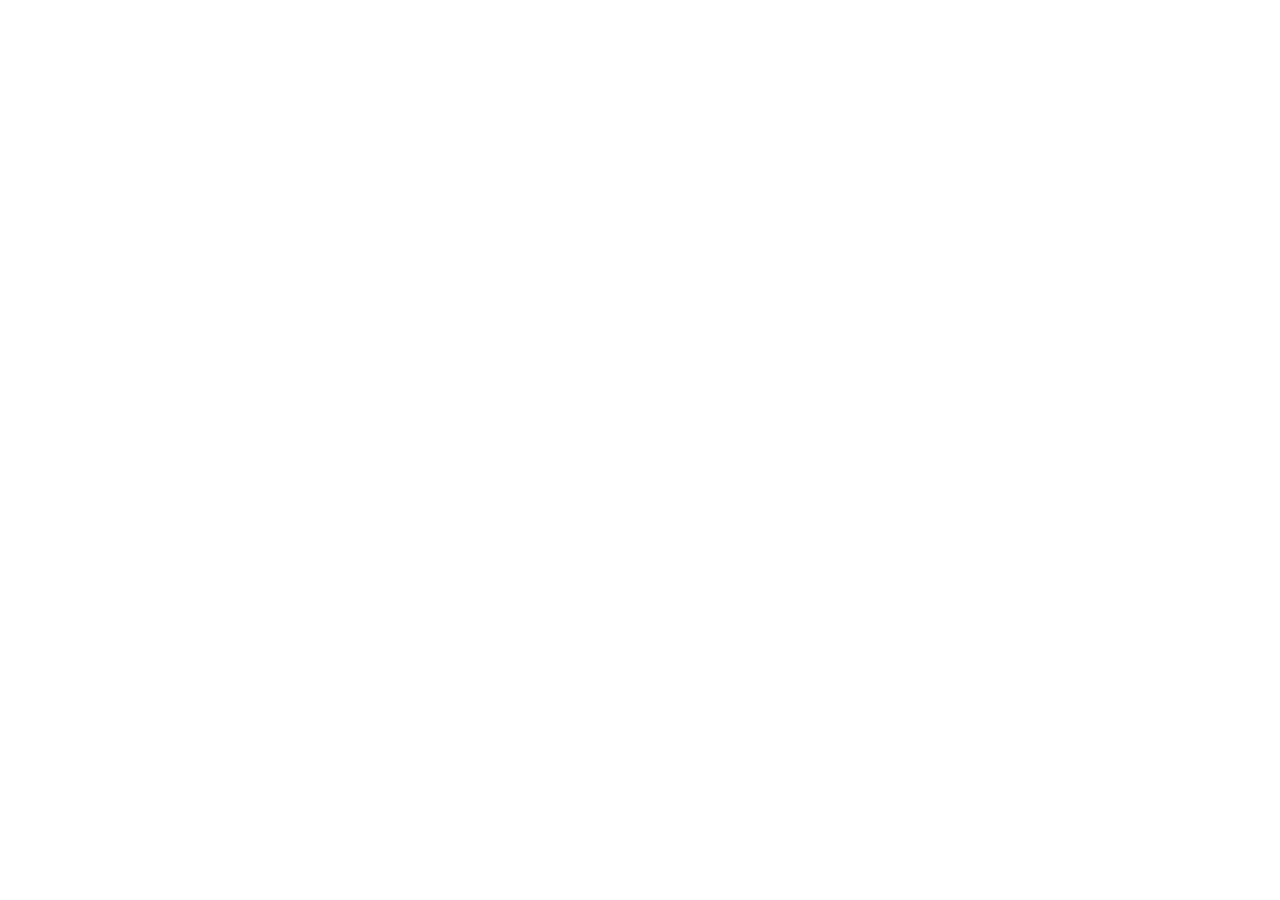
==== index.html @ fcb548ed "Initial Planetary Parfait website" ====
<!doctype html>
<html lang="en">
  <head>
    <meta charset="UTF-8" />
    <link rel="icon" href="/favicon.png" type="image/png" />
    <meta name="viewport" content="width=device-width, initial-scale=1.0" />
    <title>Planetary Parfait — Immersive Planetary Exploration</title>
    <meta name="description" content="Collaborative planetary exploration in augmented and virtual reality, powered by JMARS.">
    <link rel="preconnect" href="https://fonts.googleapis.com" />
    <link rel="preconnect" href="https://fonts.gstatic.com" crossorigin />
    <link href="https://fonts.googleapis.com/css2?family=JetBrains+Mono:wght@300;400;500&family=Space+Grotesk:wght@400;500;600;700&display=swap" rel="stylesheet" />
    <meta name="author" content="Lovable" />

    <!-- TODO: Update og:title to match your application name -->
    
    
    <meta property="og:type" content="website" />
    <meta property="og:image" content="https://pub-bb2e103a32db4e198524a2e9ed8f35b4.r2.dev/70daeda1-ee9a-4c89-9a66-c03219fea11a/id-preview-b83a4ca1--d1ca14be-2344-439c-9416-8351cf800b2e.lovable.app-1771610313364.png">

    <meta name="twitter:card" content="summary_large_image" />
    <meta name="twitter:site" content="@Lovable" />
    <meta name="twitter:image" content="https://pub-bb2e103a32db4e198524a2e9ed8f35b4.r2.dev/70daeda1-ee9a-4c89-9a66-c03219fea11a/id-preview-b83a4ca1--d1ca14be-2344-439c-9416-8351cf800b2e.lovable.app-1771610313364.png">
    <meta property="og:title" content="Planetary Parfait — Immersive Planetary Exploration">
  <meta name="twitter:title" content="Planetary Parfait — Immersive Planetary Exploration">
  <meta property="og:description" content="Collaborative planetary exploration in augmented and virtual reality, powered by JMARS.">
  <meta name="twitter:description" content="Collaborative planetary exploration in augmented and virtual reality, powered by JMARS.">
  <script type="module" crossorigin src="/assets/index-DYXHhjIz.js"></script>
  <link rel="stylesheet" crossorigin href="/assets/index-Dbg-GapP.css">
</head>

  <body>
    <div id="root"></div>
  </body>
</html>
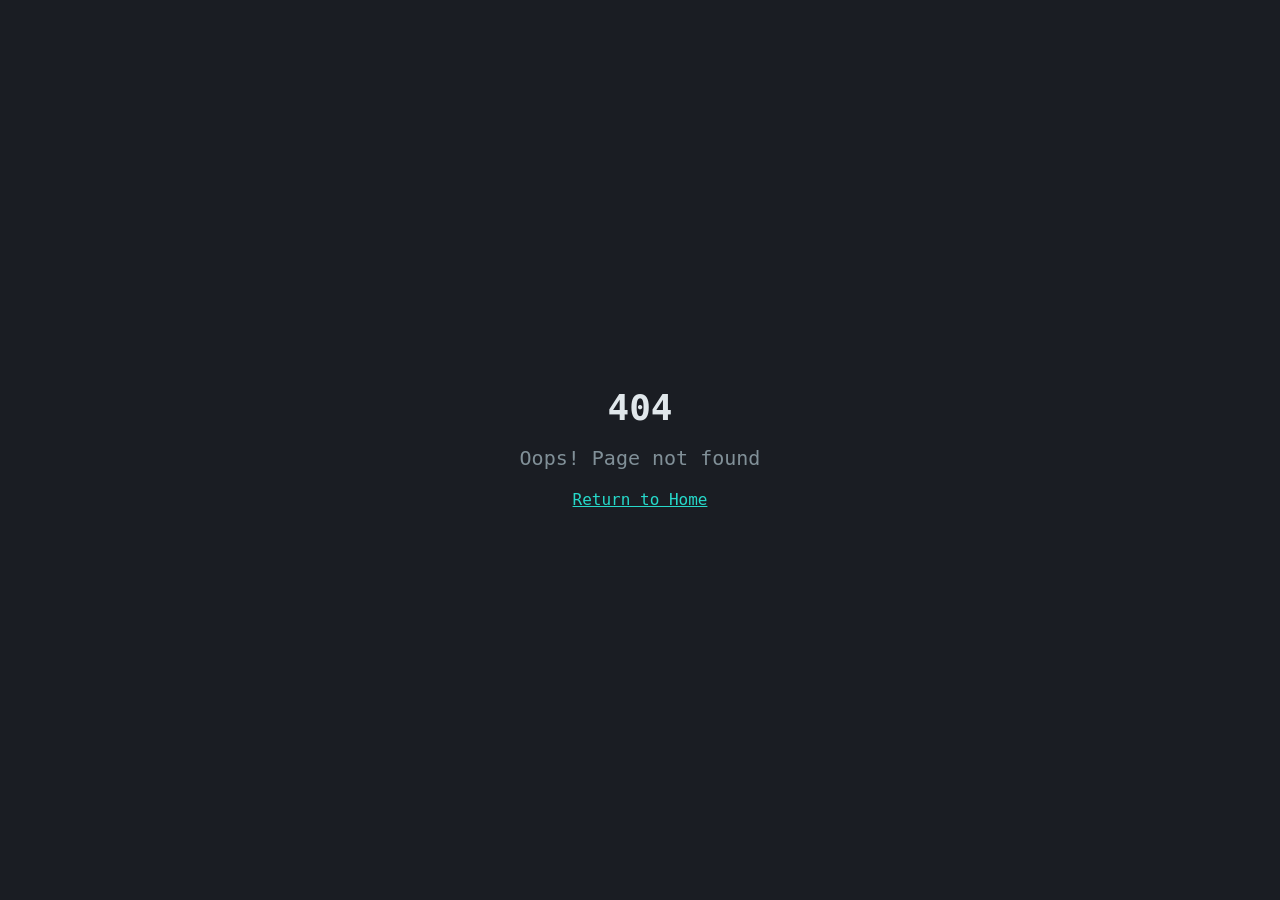
==== commit 97bd22d3: "Fix paths for GitHub Pages" ====
--- a/index.html
+++ b/index.html
@@ -2,7 +2,7 @@
 <html lang="en">
   <head>
     <meta charset="UTF-8" />
-    <link rel="icon" href="/favicon.png" type="image/png" />
+    <link rel="icon" href="./favicon.png" type="image/png" />
     <meta name="viewport" content="width=device-width, initial-scale=1.0" />
     <title>Planetary Parfait — Immersive Planetary Exploration</title>
     <meta name="description" content="Collaborative planetary exploration in augmented and virtual reality, powered by JMARS.">
@@ -24,8 +24,8 @@
   <meta name="twitter:title" content="Planetary Parfait — Immersive Planetary Exploration">
   <meta property="og:description" content="Collaborative planetary exploration in augmented and virtual reality, powered by JMARS.">
   <meta name="twitter:description" content="Collaborative planetary exploration in augmented and virtual reality, powered by JMARS.">
-  <script type="module" crossorigin src="/assets/index-DYXHhjIz.js"></script>
-  <link rel="stylesheet" crossorigin href="/assets/index-Dbg-GapP.css">
+  <script type="module" crossorigin src="./assets/index-DYXHhjIz.js"></script>
+  <link rel="stylesheet" crossorigin href="./assets/index-Dbg-GapP.css">
 </head>
 
   <body>
--- a/assets/index-Dbg-GapP.css
+++ b/assets/index-Dbg-GapP.css
@@ -0,0 +1 @@
+*,:before,:after{--tw-border-spacing-x: 0;--tw-border-spacing-y: 0;--tw-translate-x: 0;--tw-translate-y: 0;--tw-rotate: 0;--tw-skew-x: 0;--tw-skew-y: 0;--tw-scale-x: 1;--tw-scale-y: 1;--tw-pan-x: ;--tw-pan-y: ;--tw-pinch-zoom: ;--tw-scroll-snap-strictness: proximity;--tw-gradient-from-position: ;--tw-gradient-via-position: ;--tw-gradient-to-position: ;--tw-ordinal: ;--tw-slashed-zero: ;--tw-numeric-figure: ;--tw-numeric-spacing: ;--tw-numeric-fraction: ;--tw-ring-inset: ;--tw-ring-offset-width: 0px;--tw-ring-offset-color: #fff;--tw-ring-color: rgb(59 130 246 / .5);--tw-ring-offset-shadow: 0 0 #0000;--tw-ring-shadow: 0 0 #0000;--tw-shadow: 0 0 #0000;--tw-shadow-colored: 0 0 #0000;--tw-blur: ;--tw-brightness: ;--tw-contrast: ;--tw-grayscale: ;--tw-hue-rotate: ;--tw-invert: ;--tw-saturate: ;--tw-sepia: ;--tw-drop-shadow: ;--tw-backdrop-blur: ;--tw-backdrop-brightness: ;--tw-backdrop-contrast: ;--tw-backdrop-grayscale: ;--tw-backdrop-hue-rotate: ;--tw-backdrop-invert: ;--tw-backdrop-opacity: ;--tw-backdrop-saturate: ;--tw-backdrop-sepia: ;--tw-contain-size: ;--tw-contain-layout: ;--tw-contain-paint: ;--tw-contain-style: }::backdrop{--tw-border-spacing-x: 0;--tw-border-spacing-y: 0;--tw-translate-x: 0;--tw-translate-y: 0;--tw-rotate: 0;--tw-skew-x: 0;--tw-skew-y: 0;--tw-scale-x: 1;--tw-scale-y: 1;--tw-pan-x: ;--tw-pan-y: ;--tw-pinch-zoom: ;--tw-scroll-snap-strictness: proximity;--tw-gradient-from-position: ;--tw-gradient-via-position: ;--tw-gradient-to-position: ;--tw-ordinal: ;--tw-slashed-zero: ;--tw-numeric-figure: ;--tw-numeric-spacing: ;--tw-numeric-fraction: ;--tw-ring-inset: ;--tw-ring-offset-width: 0px;--tw-ring-offset-color: #fff;--tw-ring-color: rgb(59 130 246 / .5);--tw-ring-offset-shadow: 0 0 #0000;--tw-ring-shadow: 0 0 #0000;--tw-shadow: 0 0 #0000;--tw-shadow-colored: 0 0 #0000;--tw-blur: ;--tw-brightness: ;--tw-contrast: ;--tw-grayscale: ;--tw-hue-rotate: ;--tw-invert: ;--tw-saturate: ;--tw-sepia: ;--tw-drop-shadow: ;--tw-backdrop-blur: ;--tw-backdrop-brightness: ;--tw-backdrop-contrast: ;--tw-backdrop-grayscale: ;--tw-backdrop-hue-rotate: ;--tw-backdrop-invert: ;--tw-backdrop-opacity: ;--tw-backdrop-saturate: ;--tw-backdrop-sepia: ;--tw-contain-size: ;--tw-contain-layout: ;--tw-contain-paint: ;--tw-contain-style: }*,:before,:after{box-sizing:border-box;border-width:0;border-style:solid;border-color:#e5e7eb}:before,:after{--tw-content: ""}html,:host{line-height:1.5;-webkit-text-size-adjust:100%;-moz-tab-size:4;-o-tab-size:4;tab-size:4;font-family:ui-sans-serif,system-ui,sans-serif,"Apple Color Emoji","Segoe UI Emoji",Segoe UI Symbol,"Noto Color Emoji";font-feature-settings:normal;font-variation-settings:normal;-webkit-tap-highlight-color:transparent}body{margin:0;line-height:inherit}hr{height:0;color:inherit;border-top-width:1px}abbr:where([title]){-webkit-text-decoration:underline dotted;text-decoration:underline dotted}h1,h2,h3,h4,h5,h6{font-size:inherit;font-weight:inherit}a{color:inherit;text-decoration:inherit}b,strong{font-weight:bolder}code,kbd,samp,pre{font-family:JetBrains Mono,SF Mono,Fira Code,monospace;font-feature-settings:normal;font-variation-settings:normal;font-size:1em}small{font-size:80%}sub,sup{font-size:75%;line-height:0;position:relative;vertical-align:baseline}sub{bottom:-.25em}sup{top:-.5em}table{text-indent:0;border-color:inherit;border-collapse:collapse}button,input,optgroup,select,textarea{font-family:inherit;font-feature-settings:inherit;font-variation-settings:inherit;font-size:100%;font-weight:inherit;line-height:inherit;letter-spacing:inherit;color:inherit;margin:0;padding:0}button,select{text-transform:none}button,input:where([type=button]),input:where([type=reset]),input:where([type=submit]){-webkit-appearance:button;background-color:transparent;background-image:none}:-moz-focusring{outline:auto}:-moz-ui-invalid{box-shadow:none}progress{vertical-align:baseline}::-webkit-inner-spin-button,::-webkit-outer-spin-button{height:auto}[type=search]{-webkit-appearance:textfield;outline-offset:-2px}::-webkit-search-decoration{-webkit-appearance:none}::-webkit-file-upload-button{-webkit-appearance:button;font:inherit}summary{display:list-item}blockquote,dl,dd,h1,h2,h3,h4,h5,h6,hr,figure,p,pre{margin:0}fieldset{margin:0;padding:0}legend{padding:0}ol,ul,menu{list-style:none;margin:0;padding:0}dialog{padding:0}textarea{resize:vertical}input::-moz-placeholder,textarea::-moz-placeholder{opacity:1;color:#9ca3af}input::placeholder,textarea::placeholder{opacity:1;color:#9ca3af}button,[role=button]{cursor:pointer}:disabled{cursor:default}img,svg,video,canvas,audio,iframe,embed,object{display:block;vertical-align:middle}img,video{max-width:100%;height:auto}[hidden]:where(:not([hidden=until-found])){display:none}:root{--background: 220 20% 4%;--foreground: 200 20% 90%;--card: 220 18% 8%;--card-foreground: 200 20% 90%;--popover: 220 18% 8%;--popover-foreground: 200 20% 90%;--primary: 175 70% 50%;--primary-foreground: 220 20% 4%;--secondary: 220 18% 12%;--secondary-foreground: 200 20% 85%;--muted: 220 15% 12%;--muted-foreground: 200 10% 55%;--accent: 175 50% 20%;--accent-foreground: 175 70% 70%;--destructive: 0 84% 60%;--destructive-foreground: 0 0% 98%;--border: 200 15% 15%;--input: 200 15% 15%;--ring: 175 70% 50%;--glow-cyan: 175 70% 50%;--glow-cyan-dim: 175 40% 30%;--surface-elevated: 220 18% 10%;--grid-line: 200 20% 12%;--topo-line: 175 30% 18%;--radius: .25rem;--sidebar-background: 220 20% 4%;--sidebar-foreground: 200 20% 90%;--sidebar-primary: 175 70% 50%;--sidebar-primary-foreground: 220 20% 4%;--sidebar-accent: 220 18% 12%;--sidebar-accent-foreground: 200 20% 90%;--sidebar-border: 200 15% 15%;--sidebar-ring: 175 70% 50%}*{border-color:hsl(var(--border))}body{background-color:hsl(var(--background));color:hsl(var(--foreground));font-family:JetBrains Mono,SF Mono,Fira Code,monospace}::-webkit-scrollbar{width:4px}::-webkit-scrollbar-track{background:hsl(var(--background))}::-webkit-scrollbar-thumb{background:hsl(var(--glow-cyan-dim));border-radius:2px}.container{width:100%;margin-right:auto;margin-left:auto;padding-right:2rem;padding-left:2rem}@media (min-width: 1400px){.container{max-width:1400px}}.sr-only{position:absolute;width:1px;height:1px;padding:0;margin:-1px;overflow:hidden;clip:rect(0,0,0,0);white-space:nowrap;border-width:0}.pointer-events-none{pointer-events:none}.pointer-events-auto{pointer-events:auto}.visible{visibility:visible}.invisible{visibility:hidden}.fixed{position:fixed}.absolute{position:absolute}.relative{position:relative}.inset-0{top:0;right:0;bottom:0;left:0}.inset-x-0{left:0;right:0}.inset-y-0{top:0;bottom:0}.-bottom-12{bottom:-3rem}.-left-12{left:-3rem}.-right-12{right:-3rem}.-top-12{top:-3rem}.bottom-0{bottom:0}.left-0{left:0}.left-1{left:.25rem}.left-1\/2{left:50%}.left-2{left:.5rem}.left-\[50\%\]{left:50%}.right-0{right:0}.right-1{right:.25rem}.right-2{right:.5rem}.right-3{right:.75rem}.right-4{right:1rem}.top-0{top:0}.top-1\.5{top:.375rem}.top-1\/2{top:50%}.top-2{top:.5rem}.top-3\.5{top:.875rem}.top-4{top:1rem}.top-\[1px\]{top:1px}.top-\[50\%\]{top:50%}.top-\[60\%\]{top:60%}.top-full{top:100%}.z-0{z-index:0}.z-10{z-index:10}.z-20{z-index:20}.z-50{z-index:50}.z-\[100\]{z-index:100}.z-\[1\]{z-index:1}.-mx-1{margin-left:-.25rem;margin-right:-.25rem}.mx-2{margin-left:.5rem;margin-right:.5rem}.mx-3\.5{margin-left:.875rem;margin-right:.875rem}.mx-auto{margin-left:auto;margin-right:auto}.my-0\.5{margin-top:.125rem;margin-bottom:.125rem}.my-1{margin-top:.25rem;margin-bottom:.25rem}.-ml-4{margin-left:-1rem}.-mt-4{margin-top:-1rem}.mb-1{margin-bottom:.25rem}.mb-10{margin-bottom:2.5rem}.mb-2{margin-bottom:.5rem}.mb-3{margin-bottom:.75rem}.mb-4{margin-bottom:1rem}.mb-6{margin-bottom:1.5rem}.mb-8{margin-bottom:2rem}.ml-1{margin-left:.25rem}.ml-auto{margin-left:auto}.mr-2{margin-right:.5rem}.mt-1{margin-top:.25rem}.mt-1\.5{margin-top:.375rem}.mt-10{margin-top:2.5rem}.mt-2{margin-top:.5rem}.mt-24{margin-top:6rem}.mt-4{margin-top:1rem}.mt-8{margin-top:2rem}.mt-auto{margin-top:auto}.block{display:block}.flex{display:flex}.inline-flex{display:inline-flex}.table{display:table}.grid{display:grid}.hidden{display:none}.aspect-square{aspect-ratio:1 / 1}.aspect-video{aspect-ratio:16 / 9}.size-4{width:1rem;height:1rem}.h-1\.5{height:.375rem}.h-10{height:2.5rem}.h-11{height:2.75rem}.h-12{height:3rem}.h-14{height:3.5rem}.h-16{height:4rem}.h-2{height:.5rem}.h-2\.5{height:.625rem}.h-3{height:.75rem}.h-3\.5{height:.875rem}.h-4{height:1rem}.h-40{height:10rem}.h-5{height:1.25rem}.h-6{height:1.5rem}.h-7{height:1.75rem}.h-8{height:2rem}.h-9{height:2.25rem}.h-\[1px\]{height:1px}.h-\[var\(--radix-navigation-menu-viewport-height\)\]{height:var(--radix-navigation-menu-viewport-height)}.h-\[var\(--radix-select-trigger-height\)\]{height:var(--radix-select-trigger-height)}.h-auto{height:auto}.h-full{height:100%}.h-px{height:1px}.h-svh{height:100svh}.max-h-96{max-height:24rem}.max-h-\[300px\]{max-height:300px}.max-h-screen{max-height:100vh}.min-h-0{min-height:0px}.min-h-\[80px\]{min-height:80px}.min-h-screen{min-height:100vh}.min-h-svh{min-height:100svh}.w-0{width:0px}.w-1{width:.25rem}.w-10{width:2.5rem}.w-11{width:2.75rem}.w-2{width:.5rem}.w-2\.5{width:.625rem}.w-3{width:.75rem}.w-3\.5{width:.875rem}.w-3\/4{width:75%}.w-4{width:1rem}.w-5{width:1.25rem}.w-64{width:16rem}.w-7{width:1.75rem}.w-72{width:18rem}.w-8{width:2rem}.w-9{width:2.25rem}.w-\[--sidebar-width\]{width:var(--sidebar-width)}.w-\[100px\]{width:100px}.w-\[1px\]{width:1px}.w-auto{width:auto}.w-full{width:100%}.w-max{width:-moz-max-content;width:max-content}.w-px{width:1px}.min-w-0{min-width:0px}.min-w-5{min-width:1.25rem}.min-w-\[12rem\]{min-width:12rem}.min-w-\[8rem\]{min-width:8rem}.min-w-\[var\(--radix-select-trigger-width\)\]{min-width:var(--radix-select-trigger-width)}.max-w-2xl{max-width:42rem}.max-w-4xl{max-width:56rem}.max-w-5xl{max-width:64rem}.max-w-\[--skeleton-width\]{max-width:var(--skeleton-width)}.max-w-lg{max-width:32rem}.max-w-max{max-width:-moz-max-content;max-width:max-content}.flex-1{flex:1 1 0%}.shrink-0{flex-shrink:0}.grow{flex-grow:1}.grow-0{flex-grow:0}.basis-full{flex-basis:100%}.caption-bottom{caption-side:bottom}.border-collapse{border-collapse:collapse}.-translate-x-1\/2{--tw-translate-x: -50%;transform:translate(var(--tw-translate-x),var(--tw-translate-y)) rotate(var(--tw-rotate)) skew(var(--tw-skew-x)) skewY(var(--tw-skew-y)) scaleX(var(--tw-scale-x)) scaleY(var(--tw-scale-y))}.-translate-x-px{--tw-translate-x: -1px;transform:translate(var(--tw-translate-x),var(--tw-translate-y)) rotate(var(--tw-rotate)) skew(var(--tw-skew-x)) skewY(var(--tw-skew-y)) scaleX(var(--tw-scale-x)) scaleY(var(--tw-scale-y))}.-translate-y-1\/2{--tw-translate-y: -50%;transform:translate(var(--tw-translate-x),var(--tw-translate-y)) rotate(var(--tw-rotate)) skew(var(--tw-skew-x)) skewY(var(--tw-skew-y)) scaleX(var(--tw-scale-x)) scaleY(var(--tw-scale-y))}.translate-x-\[-50\%\]{--tw-translate-x: -50%;transform:translate(var(--tw-translate-x),var(--tw-translate-y)) rotate(var(--tw-rotate)) skew(var(--tw-skew-x)) skewY(var(--tw-skew-y)) scaleX(var(--tw-scale-x)) scaleY(var(--tw-scale-y))}.translate-x-px{--tw-translate-x: 1px;transform:translate(var(--tw-translate-x),var(--tw-translate-y)) rotate(var(--tw-rotate)) skew(var(--tw-skew-x)) skewY(var(--tw-skew-y)) scaleX(var(--tw-scale-x)) scaleY(var(--tw-scale-y))}.translate-y-\[-50\%\]{--tw-translate-y: -50%;transform:translate(var(--tw-translate-x),var(--tw-translate-y)) rotate(var(--tw-rotate)) skew(var(--tw-skew-x)) skewY(var(--tw-skew-y)) scaleX(var(--tw-scale-x)) scaleY(var(--tw-scale-y))}.rotate-45{--tw-rotate: 45deg;transform:translate(var(--tw-translate-x),var(--tw-translate-y)) rotate(var(--tw-rotate)) skew(var(--tw-skew-x)) skewY(var(--tw-skew-y)) scaleX(var(--tw-scale-x)) scaleY(var(--tw-scale-y))}.rotate-90{--tw-rotate: 90deg;transform:translate(var(--tw-translate-x),var(--tw-translate-y)) rotate(var(--tw-rotate)) skew(var(--tw-skew-x)) skewY(var(--tw-skew-y)) scaleX(var(--tw-scale-x)) scaleY(var(--tw-scale-y))}.transform{transform:translate(var(--tw-translate-x),var(--tw-translate-y)) rotate(var(--tw-rotate)) skew(var(--tw-skew-x)) skewY(var(--tw-skew-y)) scaleX(var(--tw-scale-x)) scaleY(var(--tw-scale-y))}@keyframes pulse{50%{opacity:.5}}.animate-pulse{animation:pulse 2s cubic-bezier(.4,0,.6,1) infinite}.cursor-default{cursor:default}.cursor-pointer{cursor:pointer}.touch-none{touch-action:none}.select-none{-webkit-user-select:none;-moz-user-select:none;user-select:none}.list-none{list-style-type:none}.grid-cols-1{grid-template-columns:repeat(1,minmax(0,1fr))}.flex-row{flex-direction:row}.flex-col{flex-direction:column}.flex-col-reverse{flex-direction:column-reverse}.flex-wrap{flex-wrap:wrap}.items-start{align-items:flex-start}.items-end{align-items:flex-end}.items-center{align-items:center}.items-stretch{align-items:stretch}.justify-center{justify-content:center}.justify-between{justify-content:space-between}.gap-1{gap:.25rem}.gap-1\.5{gap:.375rem}.gap-2{gap:.5rem}.gap-2\.5{gap:.625rem}.gap-3{gap:.75rem}.gap-4{gap:1rem}.gap-6{gap:1.5rem}.gap-8{gap:2rem}.space-x-1>:not([hidden])~:not([hidden]){--tw-space-x-reverse: 0;margin-right:calc(.25rem * var(--tw-space-x-reverse));margin-left:calc(.25rem * calc(1 - var(--tw-space-x-reverse)))}.space-x-4>:not([hidden])~:not([hidden]){--tw-space-x-reverse: 0;margin-right:calc(1rem * var(--tw-space-x-reverse));margin-left:calc(1rem * calc(1 - var(--tw-space-x-reverse)))}.space-y-1>:not([hidden])~:not([hidden]){--tw-space-y-reverse: 0;margin-top:calc(.25rem * calc(1 - var(--tw-space-y-reverse)));margin-bottom:calc(.25rem * var(--tw-space-y-reverse))}.space-y-1\.5>:not([hidden])~:not([hidden]){--tw-space-y-reverse: 0;margin-top:calc(.375rem * calc(1 - var(--tw-space-y-reverse)));margin-bottom:calc(.375rem * var(--tw-space-y-reverse))}.space-y-2>:not([hidden])~:not([hidden]){--tw-space-y-reverse: 0;margin-top:calc(.5rem * calc(1 - var(--tw-space-y-reverse)));margin-bottom:calc(.5rem * var(--tw-space-y-reverse))}.space-y-3>:not([hidden])~:not([hidden]){--tw-space-y-reverse: 0;margin-top:calc(.75rem * calc(1 - var(--tw-space-y-reverse)));margin-bottom:calc(.75rem * var(--tw-space-y-reverse))}.space-y-4>:not([hidden])~:not([hidden]){--tw-space-y-reverse: 0;margin-top:calc(1rem * calc(1 - var(--tw-space-y-reverse)));margin-bottom:calc(1rem * var(--tw-space-y-reverse))}.overflow-auto{overflow:auto}.overflow-hidden{overflow:hidden}.overflow-y-auto{overflow-y:auto}.overflow-x-hidden{overflow-x:hidden}.whitespace-nowrap{white-space:nowrap}.break-words{overflow-wrap:break-word}.rounded{border-radius:.25rem}.rounded-\[2px\]{border-radius:2px}.rounded-\[inherit\]{border-radius:inherit}.rounded-full{border-radius:9999px}.rounded-lg{border-radius:var(--radius)}.rounded-md{border-radius:calc(var(--radius) - 2px)}.rounded-sm{border-radius:calc(var(--radius) - 4px)}.rounded-t-\[10px\]{border-top-left-radius:10px;border-top-right-radius:10px}.rounded-tl-sm{border-top-left-radius:calc(var(--radius) - 4px)}.border{border-width:1px}.border-2{border-width:2px}.border-\[1\.5px\]{border-width:1.5px}.border-y{border-top-width:1px;border-bottom-width:1px}.border-b{border-bottom-width:1px}.border-l{border-left-width:1px}.border-r{border-right-width:1px}.border-t{border-top-width:1px}.border-dashed{border-style:dashed}.border-\[--color-border\]{border-color:var(--color-border)}.border-border{border-color:hsl(var(--border))}.border-border\/50{border-color:hsl(var(--border) / .5)}.border-destructive{border-color:hsl(var(--destructive))}.border-destructive\/50{border-color:hsl(var(--destructive) / .5)}.border-input{border-color:hsl(var(--input))}.border-primary{border-color:hsl(var(--primary))}.border-primary\/30{border-color:hsl(var(--primary) / .3)}.border-sidebar-border{border-color:hsl(var(--sidebar-border))}.border-transparent{border-color:transparent}.border-l-transparent{border-left-color:transparent}.border-t-transparent{border-top-color:transparent}.bg-\[--color-bg\]{background-color:var(--color-bg)}.bg-accent{background-color:hsl(var(--accent))}.bg-background{background-color:hsl(var(--background))}.bg-background\/30{background-color:hsl(var(--background) / .3)}.bg-background\/70{background-color:hsl(var(--background) / .7)}.bg-background\/80{background-color:hsl(var(--background) / .8)}.bg-black\/80{background-color:#000c}.bg-border{background-color:hsl(var(--border))}.bg-card{background-color:hsl(var(--card))}.bg-destructive{background-color:hsl(var(--destructive))}.bg-foreground{background-color:hsl(var(--foreground))}.bg-muted{background-color:hsl(var(--muted))}.bg-muted\/50{background-color:hsl(var(--muted) / .5)}.bg-popover{background-color:hsl(var(--popover))}.bg-primary{background-color:hsl(var(--primary))}.bg-secondary{background-color:hsl(var(--secondary))}.bg-sidebar{background-color:hsl(var(--sidebar-background))}.bg-sidebar-border{background-color:hsl(var(--sidebar-border))}.bg-surface-elevated{background-color:hsl(var(--surface-elevated))}.bg-transparent{background-color:transparent}.bg-gradient-to-b{background-image:linear-gradient(to bottom,var(--tw-gradient-stops))}.from-background{--tw-gradient-from: hsl(var(--background)) var(--tw-gradient-from-position);--tw-gradient-to: hsl(var(--background) / 0) var(--tw-gradient-to-position);--tw-gradient-stops: var(--tw-gradient-from), var(--tw-gradient-to)}.via-transparent{--tw-gradient-to: rgb(0 0 0 / 0) var(--tw-gradient-to-position);--tw-gradient-stops: var(--tw-gradient-from), transparent var(--tw-gradient-via-position), var(--tw-gradient-to)}.to-background{--tw-gradient-to: hsl(var(--background)) var(--tw-gradient-to-position)}.fill-current{fill:currentColor}.object-cover{-o-object-fit:cover;object-fit:cover}.p-0{padding:0}.p-1{padding:.25rem}.p-2{padding:.5rem}.p-3{padding:.75rem}.p-4{padding:1rem}.p-6{padding:1.5rem}.p-8{padding:2rem}.p-\[1px\]{padding:1px}.px-1{padding-left:.25rem;padding-right:.25rem}.px-2{padding-left:.5rem;padding-right:.5rem}.px-2\.5{padding-left:.625rem;padding-right:.625rem}.px-3{padding-left:.75rem;padding-right:.75rem}.px-4{padding-left:1rem;padding-right:1rem}.px-5{padding-left:1.25rem;padding-right:1.25rem}.px-6{padding-left:1.5rem;padding-right:1.5rem}.px-8{padding-left:2rem;padding-right:2rem}.py-0\.5{padding-top:.125rem;padding-bottom:.125rem}.py-1{padding-top:.25rem;padding-bottom:.25rem}.py-1\.5{padding-top:.375rem;padding-bottom:.375rem}.py-12{padding-top:3rem;padding-bottom:3rem}.py-2{padding-top:.5rem;padding-bottom:.5rem}.py-2\.5{padding-top:.625rem;padding-bottom:.625rem}.py-20{padding-top:5rem;padding-bottom:5rem}.py-24{padding-top:6rem;padding-bottom:6rem}.py-3{padding-top:.75rem;padding-bottom:.75rem}.py-32{padding-top:8rem;padding-bottom:8rem}.py-4{padding-top:1rem;padding-bottom:1rem}.py-6{padding-top:1.5rem;padding-bottom:1.5rem}.pb-3{padding-bottom:.75rem}.pb-4{padding-bottom:1rem}.pb-6{padding-bottom:1.5rem}.pl-2\.5{padding-left:.625rem}.pl-4{padding-left:1rem}.pl-8{padding-left:2rem}.pr-2{padding-right:.5rem}.pr-2\.5{padding-right:.625rem}.pr-8{padding-right:2rem}.pt-0{padding-top:0}.pt-1{padding-top:.25rem}.pt-3{padding-top:.75rem}.pt-4{padding-top:1rem}.text-left{text-align:left}.text-center{text-align:center}.align-middle{vertical-align:middle}.font-display{font-family:Space Grotesk,Inter,sans-serif}.font-mono{font-family:JetBrains Mono,SF Mono,Fira Code,monospace}.text-2xl{font-size:1.5rem;line-height:2rem}.text-4xl{font-size:2.25rem;line-height:2.5rem}.text-\[0\.8rem\]{font-size:.8rem}.text-\[10px\]{font-size:10px}.text-base{font-size:1rem;line-height:1.5rem}.text-lg{font-size:1.125rem;line-height:1.75rem}.text-sm{font-size:.875rem;line-height:1.25rem}.text-xl{font-size:1.25rem;line-height:1.75rem}.text-xs{font-size:.75rem;line-height:1rem}.font-bold{font-weight:700}.font-medium{font-weight:500}.font-normal{font-weight:400}.font-semibold{font-weight:600}.tabular-nums{--tw-numeric-spacing: tabular-nums;font-variant-numeric:var(--tw-ordinal) var(--tw-slashed-zero) var(--tw-numeric-figure) var(--tw-numeric-spacing) var(--tw-numeric-fraction)}.leading-none{line-height:1}.leading-relaxed{line-height:1.625}.tracking-\[0\.15em\]{letter-spacing:.15em}.tracking-\[0\.25em\]{letter-spacing:.25em}.tracking-\[0\.2em\]{letter-spacing:.2em}.tracking-\[0\.3em\]{letter-spacing:.3em}.tracking-tight{letter-spacing:-.025em}.tracking-widest{letter-spacing:.1em}.text-accent-foreground{color:hsl(var(--accent-foreground))}.text-card-foreground{color:hsl(var(--card-foreground))}.text-current{color:currentColor}.text-destructive{color:hsl(var(--destructive))}.text-destructive-foreground{color:hsl(var(--destructive-foreground))}.text-foreground{color:hsl(var(--foreground))}.text-foreground\/50{color:hsl(var(--foreground) / .5)}.text-muted-foreground{color:hsl(var(--muted-foreground))}.text-popover-foreground{color:hsl(var(--popover-foreground))}.text-primary{color:hsl(var(--primary))}.text-primary-foreground{color:hsl(var(--primary-foreground))}.text-primary\/70{color:hsl(var(--primary) / .7)}.text-primary\/80{color:hsl(var(--primary) / .8)}.text-secondary-foreground{color:hsl(var(--secondary-foreground))}.text-sidebar-foreground{color:hsl(var(--sidebar-foreground))}.text-sidebar-foreground\/70{color:hsl(var(--sidebar-foreground) / .7)}.underline{text-decoration-line:underline}.underline-offset-4{text-underline-offset:4px}.opacity-0{opacity:0}.opacity-50{opacity:.5}.opacity-60{opacity:.6}.opacity-70{opacity:.7}.opacity-90{opacity:.9}.shadow-\[0_0_0_1px_hsl\(var\(--sidebar-border\)\)\]{--tw-shadow: 0 0 0 1px hsl(var(--sidebar-border));--tw-shadow-colored: 0 0 0 1px var(--tw-shadow-color);box-shadow:var(--tw-ring-offset-shadow, 0 0 #0000),var(--tw-ring-shadow, 0 0 #0000),var(--tw-shadow)}.shadow-lg{--tw-shadow: 0 10px 15px -3px rgb(0 0 0 / .1), 0 4px 6px -4px rgb(0 0 0 / .1);--tw-shadow-colored: 0 10px 15px -3px var(--tw-shadow-color), 0 4px 6px -4px var(--tw-shadow-color);box-shadow:var(--tw-ring-offset-shadow, 0 0 #0000),var(--tw-ring-shadow, 0 0 #0000),var(--tw-shadow)}.shadow-md{--tw-shadow: 0 4px 6px -1px rgb(0 0 0 / .1), 0 2px 4px -2px rgb(0 0 0 / .1);--tw-shadow-colored: 0 4px 6px -1px var(--tw-shadow-color), 0 2px 4px -2px var(--tw-shadow-color);box-shadow:var(--tw-ring-offset-shadow, 0 0 #0000),var(--tw-ring-shadow, 0 0 #0000),var(--tw-shadow)}.shadow-none{--tw-shadow: 0 0 #0000;--tw-shadow-colored: 0 0 #0000;box-shadow:var(--tw-ring-offset-shadow, 0 0 #0000),var(--tw-ring-shadow, 0 0 #0000),var(--tw-shadow)}.shadow-sm{--tw-shadow: 0 1px 2px 0 rgb(0 0 0 / .05);--tw-shadow-colored: 0 1px 2px 0 var(--tw-shadow-color);box-shadow:var(--tw-ring-offset-shadow, 0 0 #0000),var(--tw-ring-shadow, 0 0 #0000),var(--tw-shadow)}.shadow-xl{--tw-shadow: 0 20px 25px -5px rgb(0 0 0 / .1), 0 8px 10px -6px rgb(0 0 0 / .1);--tw-shadow-colored: 0 20px 25px -5px var(--tw-shadow-color), 0 8px 10px -6px var(--tw-shadow-color);box-shadow:var(--tw-ring-offset-shadow, 0 0 #0000),var(--tw-ring-shadow, 0 0 #0000),var(--tw-shadow)}.outline-none{outline:2px solid transparent;outline-offset:2px}.outline{outline-style:solid}.ring-0{--tw-ring-offset-shadow: var(--tw-ring-inset) 0 0 0 var(--tw-ring-offset-width) var(--tw-ring-offset-color);--tw-ring-shadow: var(--tw-ring-inset) 0 0 0 calc(0px + var(--tw-ring-offset-width)) var(--tw-ring-color);box-shadow:var(--tw-ring-offset-shadow),var(--tw-ring-shadow),var(--tw-shadow, 0 0 #0000)}.ring-2{--tw-ring-offset-shadow: var(--tw-ring-inset) 0 0 0 var(--tw-ring-offset-width) var(--tw-ring-offset-color);--tw-ring-shadow: var(--tw-ring-inset) 0 0 0 calc(2px + var(--tw-ring-offset-width)) var(--tw-ring-color);box-shadow:var(--tw-ring-offset-shadow),var(--tw-ring-shadow),var(--tw-shadow, 0 0 #0000)}.ring-ring{--tw-ring-color: hsl(var(--ring))}.ring-sidebar-ring{--tw-ring-color: hsl(var(--sidebar-ring))}.ring-offset-background{--tw-ring-offset-color: hsl(var(--background))}.drop-shadow-\[0_0_40px_hsl\(175_70\%_50\%\/0\.25\)\]{--tw-drop-shadow: drop-shadow(0 0 40px hsl(175 70% 50%/.25));filter:var(--tw-blur) var(--tw-brightness) var(--tw-contrast) var(--tw-grayscale) var(--tw-hue-rotate) var(--tw-invert) var(--tw-saturate) var(--tw-sepia) var(--tw-drop-shadow)}.drop-shadow-lg{--tw-drop-shadow: drop-shadow(0 10px 8px rgb(0 0 0 / .04)) drop-shadow(0 4px 3px rgb(0 0 0 / .1));filter:var(--tw-blur) var(--tw-brightness) var(--tw-contrast) var(--tw-grayscale) var(--tw-hue-rotate) var(--tw-invert) var(--tw-saturate) var(--tw-sepia) var(--tw-drop-shadow)}.filter{filter:var(--tw-blur) var(--tw-brightness) var(--tw-contrast) var(--tw-grayscale) var(--tw-hue-rotate) var(--tw-invert) var(--tw-saturate) var(--tw-sepia) var(--tw-drop-shadow)}.backdrop-blur-md{--tw-backdrop-blur: blur(12px);-webkit-backdrop-filter:var(--tw-backdrop-blur) var(--tw-backdrop-brightness) var(--tw-backdrop-contrast) var(--tw-backdrop-grayscale) var(--tw-backdrop-hue-rotate) var(--tw-backdrop-invert) var(--tw-backdrop-opacity) var(--tw-backdrop-saturate) var(--tw-backdrop-sepia);backdrop-filter:var(--tw-backdrop-blur) var(--tw-backdrop-brightness) var(--tw-backdrop-contrast) var(--tw-backdrop-grayscale) var(--tw-backdrop-hue-rotate) var(--tw-backdrop-invert) var(--tw-backdrop-opacity) var(--tw-backdrop-saturate) var(--tw-backdrop-sepia)}.transition{transition-property:color,background-color,border-color,text-decoration-color,fill,stroke,opacity,box-shadow,transform,filter,-webkit-backdrop-filter;transition-property:color,background-color,border-color,text-decoration-color,fill,stroke,opacity,box-shadow,transform,filter,backdrop-filter;transition-property:color,background-color,border-color,text-decoration-color,fill,stroke,opacity,box-shadow,transform,filter,backdrop-filter,-webkit-backdrop-filter;transition-timing-function:cubic-bezier(.4,0,.2,1);transition-duration:.15s}.transition-\[left\,right\,width\]{transition-property:left,right,width;transition-timing-function:cubic-bezier(.4,0,.2,1);transition-duration:.15s}.transition-\[margin\,opa\]{transition-property:margin,opa;transition-timing-function:cubic-bezier(.4,0,.2,1);transition-duration:.15s}.transition-\[width\,height\,padding\]{transition-property:width,height,padding;transition-timing-function:cubic-bezier(.4,0,.2,1);transition-duration:.15s}.transition-\[width\]{transition-property:width;transition-timing-function:cubic-bezier(.4,0,.2,1);transition-duration:.15s}.transition-all{transition-property:all;transition-timing-function:cubic-bezier(.4,0,.2,1);transition-duration:.15s}.transition-colors{transition-property:color,background-color,border-color,text-decoration-color,fill,stroke;transition-timing-function:cubic-bezier(.4,0,.2,1);transition-duration:.15s}.transition-opacity{transition-property:opacity;transition-timing-function:cubic-bezier(.4,0,.2,1);transition-duration:.15s}.transition-transform{transition-property:transform;transition-timing-function:cubic-bezier(.4,0,.2,1);transition-duration:.15s}.duration-1000{transition-duration:1s}.duration-200{transition-duration:.2s}.ease-in-out{transition-timing-function:cubic-bezier(.4,0,.2,1)}.ease-linear{transition-timing-function:linear}@keyframes enter{0%{opacity:var(--tw-enter-opacity, 1);transform:translate3d(var(--tw-enter-translate-x, 0),var(--tw-enter-translate-y, 0),0) scale3d(var(--tw-enter-scale, 1),var(--tw-enter-scale, 1),var(--tw-enter-scale, 1)) rotate(var(--tw-enter-rotate, 0))}}@keyframes exit{to{opacity:var(--tw-exit-opacity, 1);transform:translate3d(var(--tw-exit-translate-x, 0),var(--tw-exit-translate-y, 0),0) scale3d(var(--tw-exit-scale, 1),var(--tw-exit-scale, 1),var(--tw-exit-scale, 1)) rotate(var(--tw-exit-rotate, 0))}}.animate-in{animation-name:enter;animation-duration:.15s;--tw-enter-opacity: initial;--tw-enter-scale: initial;--tw-enter-rotate: initial;--tw-enter-translate-x: initial;--tw-enter-translate-y: initial}.fade-in-0{--tw-enter-opacity: 0}.fade-in-80{--tw-enter-opacity: .8}.zoom-in-95{--tw-enter-scale: .95}.duration-1000{animation-duration:1s}.duration-200{animation-duration:.2s}.ease-in-out{animation-timing-function:cubic-bezier(.4,0,.2,1)}.ease-linear{animation-timing-function:linear}.topo-grid{background-image:linear-gradient(hsl(var(--grid-line)) 1px,transparent 1px),linear-gradient(90deg,hsl(var(--grid-line)) 1px,transparent 1px);background-size:60px 60px}.section-line{height:1px;background:linear-gradient(90deg,transparent 0%,hsl(var(--glow-cyan) / .5) 50%,transparent 100%)}.section-number{font-family:JetBrains Mono,monospace;font-size:.7rem;letter-spacing:.2em;color:hsl(var(--glow-cyan));opacity:.6}.file\:border-0::file-selector-button{border-width:0px}.file\:bg-transparent::file-selector-button{background-color:transparent}.file\:text-sm::file-selector-button{font-size:.875rem;line-height:1.25rem}.file\:font-medium::file-selector-button{font-weight:500}.file\:text-foreground::file-selector-button{color:hsl(var(--foreground))}.placeholder\:text-muted-foreground::-moz-placeholder{color:hsl(var(--muted-foreground))}.placeholder\:text-muted-foreground::placeholder{color:hsl(var(--muted-foreground))}.after\:absolute:after{content:var(--tw-content);position:absolute}.after\:-inset-2:after{content:var(--tw-content);top:-.5rem;right:-.5rem;bottom:-.5rem;left:-.5rem}.after\:inset-y-0:after{content:var(--tw-content);top:0;bottom:0}.after\:left-1\/2:after{content:var(--tw-content);left:50%}.after\:w-1:after{content:var(--tw-content);width:.25rem}.after\:w-\[2px\]:after{content:var(--tw-content);width:2px}.after\:-translate-x-1\/2:after{content:var(--tw-content);--tw-translate-x: -50%;transform:translate(var(--tw-translate-x),var(--tw-translate-y)) rotate(var(--tw-rotate)) skew(var(--tw-skew-x)) skewY(var(--tw-skew-y)) scaleX(var(--tw-scale-x)) scaleY(var(--tw-scale-y))}.first\:rounded-l-md:first-child{border-top-left-radius:calc(var(--radius) - 2px);border-bottom-left-radius:calc(var(--radius) - 2px)}.first\:border-l:first-child{border-left-width:1px}.last\:rounded-r-md:last-child{border-top-right-radius:calc(var(--radius) - 2px);border-bottom-right-radius:calc(var(--radius) - 2px)}.focus-within\:relative:focus-within{position:relative}.focus-within\:z-20:focus-within{z-index:20}.hover\:border-primary\/40:hover{border-color:hsl(var(--primary) / .4)}.hover\:border-primary\/60:hover{border-color:hsl(var(--primary) / .6)}.hover\:bg-accent:hover{background-color:hsl(var(--accent))}.hover\:bg-card\/80:hover{background-color:hsl(var(--card) / .8)}.hover\:bg-destructive\/80:hover{background-color:hsl(var(--destructive) / .8)}.hover\:bg-destructive\/90:hover{background-color:hsl(var(--destructive) / .9)}.hover\:bg-muted:hover{background-color:hsl(var(--muted))}.hover\:bg-muted\/50:hover{background-color:hsl(var(--muted) / .5)}.hover\:bg-primary:hover{background-color:hsl(var(--primary))}.hover\:bg-primary\/80:hover{background-color:hsl(var(--primary) / .8)}.hover\:bg-primary\/90:hover{background-color:hsl(var(--primary) / .9)}.hover\:bg-secondary:hover{background-color:hsl(var(--secondary))}.hover\:bg-secondary\/80:hover{background-color:hsl(var(--secondary) / .8)}.hover\:bg-sidebar-accent:hover{background-color:hsl(var(--sidebar-accent))}.hover\:text-accent-foreground:hover{color:hsl(var(--accent-foreground))}.hover\:text-foreground:hover{color:hsl(var(--foreground))}.hover\:text-muted-foreground:hover{color:hsl(var(--muted-foreground))}.hover\:text-primary:hover{color:hsl(var(--primary))}.hover\:text-primary-foreground:hover{color:hsl(var(--primary-foreground))}.hover\:text-primary\/80:hover{color:hsl(var(--primary) / .8)}.hover\:text-primary\/90:hover{color:hsl(var(--primary) / .9)}.hover\:text-sidebar-accent-foreground:hover{color:hsl(var(--sidebar-accent-foreground))}.hover\:underline:hover{text-decoration-line:underline}.hover\:opacity-100:hover{opacity:1}.hover\:opacity-80:hover{opacity:.8}.hover\:shadow-\[0_0_0_1px_hsl\(var\(--sidebar-accent\)\)\]:hover{--tw-shadow: 0 0 0 1px hsl(var(--sidebar-accent));--tw-shadow-colored: 0 0 0 1px var(--tw-shadow-color);box-shadow:var(--tw-ring-offset-shadow, 0 0 #0000),var(--tw-ring-shadow, 0 0 #0000),var(--tw-shadow)}.hover\:after\:bg-sidebar-border:hover:after{content:var(--tw-content);background-color:hsl(var(--sidebar-border))}.focus\:bg-accent:focus{background-color:hsl(var(--accent))}.focus\:bg-primary:focus{background-color:hsl(var(--primary))}.focus\:text-accent-foreground:focus{color:hsl(var(--accent-foreground))}.focus\:text-primary-foreground:focus{color:hsl(var(--primary-foreground))}.focus\:opacity-100:focus{opacity:1}.focus\:outline-none:focus{outline:2px solid transparent;outline-offset:2px}.focus\:ring-2:focus{--tw-ring-offset-shadow: var(--tw-ring-inset) 0 0 0 var(--tw-ring-offset-width) var(--tw-ring-offset-color);--tw-ring-shadow: var(--tw-ring-inset) 0 0 0 calc(2px + var(--tw-ring-offset-width)) var(--tw-ring-color);box-shadow:var(--tw-ring-offset-shadow),var(--tw-ring-shadow),var(--tw-shadow, 0 0 #0000)}.focus\:ring-ring:focus{--tw-ring-color: hsl(var(--ring))}.focus\:ring-offset-2:focus{--tw-ring-offset-width: 2px}.focus-visible\:outline-none:focus-visible{outline:2px solid transparent;outline-offset:2px}.focus-visible\:ring-1:focus-visible{--tw-ring-offset-shadow: var(--tw-ring-inset) 0 0 0 var(--tw-ring-offset-width) var(--tw-ring-offset-color);--tw-ring-shadow: var(--tw-ring-inset) 0 0 0 calc(1px + var(--tw-ring-offset-width)) var(--tw-ring-color);box-shadow:var(--tw-ring-offset-shadow),var(--tw-ring-shadow),var(--tw-shadow, 0 0 #0000)}.focus-visible\:ring-2:focus-visible{--tw-ring-offset-shadow: var(--tw-ring-inset) 0 0 0 var(--tw-ring-offset-width) var(--tw-ring-offset-color);--tw-ring-shadow: var(--tw-ring-inset) 0 0 0 calc(2px + var(--tw-ring-offset-width)) var(--tw-ring-color);box-shadow:var(--tw-ring-offset-shadow),var(--tw-ring-shadow),var(--tw-shadow, 0 0 #0000)}.focus-visible\:ring-ring:focus-visible{--tw-ring-color: hsl(var(--ring))}.focus-visible\:ring-sidebar-ring:focus-visible{--tw-ring-color: hsl(var(--sidebar-ring))}.focus-visible\:ring-offset-1:focus-visible{--tw-ring-offset-width: 1px}.focus-visible\:ring-offset-2:focus-visible{--tw-ring-offset-width: 2px}.focus-visible\:ring-offset-background:focus-visible{--tw-ring-offset-color: hsl(var(--background))}.active\:bg-sidebar-accent:active{background-color:hsl(var(--sidebar-accent))}.active\:text-sidebar-accent-foreground:active{color:hsl(var(--sidebar-accent-foreground))}.disabled\:pointer-events-none:disabled{pointer-events:none}.disabled\:cursor-not-allowed:disabled{cursor:not-allowed}.disabled\:opacity-50:disabled{opacity:.5}.group\/menu-item:focus-within .group-focus-within\/menu-item\:opacity-100{opacity:1}.group:hover .group-hover\:text-foreground{color:hsl(var(--foreground))}.group:hover .group-hover\:text-primary{color:hsl(var(--primary))}.group:hover .group-hover\:text-primary\/60{color:hsl(var(--primary) / .6)}.group\/menu-item:hover .group-hover\/menu-item\:opacity-100,.group:hover .group-hover\:opacity-100{opacity:1}.group.destructive .group-\[\.destructive\]\:border-muted\/40{border-color:hsl(var(--muted) / .4)}.group.toaster .group-\[\.toaster\]\:border-border{border-color:hsl(var(--border))}.group.toast .group-\[\.toast\]\:bg-muted{background-color:hsl(var(--muted))}.group.toast .group-\[\.toast\]\:bg-primary{background-color:hsl(var(--primary))}.group.toaster .group-\[\.toaster\]\:bg-background{background-color:hsl(var(--background))}.group.destructive .group-\[\.destructive\]\:text-red-300{--tw-text-opacity: 1;color:rgb(252 165 165 / var(--tw-text-opacity, 1))}.group.toast .group-\[\.toast\]\:text-muted-foreground{color:hsl(var(--muted-foreground))}.group.toast .group-\[\.toast\]\:text-primary-foreground{color:hsl(var(--primary-foreground))}.group.toaster .group-\[\.toaster\]\:text-foreground{color:hsl(var(--foreground))}.group.toaster .group-\[\.toaster\]\:shadow-lg{--tw-shadow: 0 10px 15px -3px rgb(0 0 0 / .1), 0 4px 6px -4px rgb(0 0 0 / .1);--tw-shadow-colored: 0 10px 15px -3px var(--tw-shadow-color), 0 4px 6px -4px var(--tw-shadow-color);box-shadow:var(--tw-ring-offset-shadow, 0 0 #0000),var(--tw-ring-shadow, 0 0 #0000),var(--tw-shadow)}.group.destructive .group-\[\.destructive\]\:hover\:border-destructive\/30:hover{border-color:hsl(var(--destructive) / .3)}.group.destructive .group-\[\.destructive\]\:hover\:bg-destructive:hover{background-color:hsl(var(--destructive))}.group.destructive .group-\[\.destructive\]\:hover\:text-destructive-foreground:hover{color:hsl(var(--destructive-foreground))}.group.destructive .group-\[\.destructive\]\:hover\:text-red-50:hover{--tw-text-opacity: 1;color:rgb(254 242 242 / var(--tw-text-opacity, 1))}.group.destructive .group-\[\.destructive\]\:focus\:ring-destructive:focus{--tw-ring-color: hsl(var(--destructive))}.group.destructive .group-\[\.destructive\]\:focus\:ring-red-400:focus{--tw-ring-opacity: 1;--tw-ring-color: rgb(248 113 113 / var(--tw-ring-opacity, 1))}.group.destructive .group-\[\.destructive\]\:focus\:ring-offset-red-600:focus{--tw-ring-offset-color: #dc2626}.peer\/menu-button:hover~.peer-hover\/menu-button\:text-sidebar-accent-foreground{color:hsl(var(--sidebar-accent-foreground))}.peer:disabled~.peer-disabled\:cursor-not-allowed{cursor:not-allowed}.peer:disabled~.peer-disabled\:opacity-70{opacity:.7}.has-\[\[data-variant\=inset\]\]\:bg-sidebar:has([data-variant=inset]){background-color:hsl(var(--sidebar-background))}.has-\[\:disabled\]\:opacity-50:has(:disabled){opacity:.5}.group\/menu-item:has([data-sidebar=menu-action]) .group-has-\[\[data-sidebar\=menu-action\]\]\/menu-item\:pr-8{padding-right:2rem}.aria-disabled\:pointer-events-none[aria-disabled=true]{pointer-events:none}.aria-disabled\:opacity-50[aria-disabled=true]{opacity:.5}.aria-selected\:bg-accent[aria-selected=true]{background-color:hsl(var(--accent))}.aria-selected\:bg-accent\/50[aria-selected=true]{background-color:hsl(var(--accent) / .5)}.aria-selected\:text-accent-foreground[aria-selected=true]{color:hsl(var(--accent-foreground))}.aria-selected\:text-muted-foreground[aria-selected=true]{color:hsl(var(--muted-foreground))}.aria-selected\:opacity-100[aria-selected=true]{opacity:1}.aria-selected\:opacity-30[aria-selected=true]{opacity:.3}.data-\[disabled\=true\]\:pointer-events-none[data-disabled=true],.data-\[disabled\]\:pointer-events-none[data-disabled]{pointer-events:none}.data-\[panel-group-direction\=vertical\]\:h-px[data-panel-group-direction=vertical]{height:1px}.data-\[panel-group-direction\=vertical\]\:w-full[data-panel-group-direction=vertical]{width:100%}.data-\[side\=bottom\]\:translate-y-1[data-side=bottom]{--tw-translate-y: .25rem;transform:translate(var(--tw-translate-x),var(--tw-translate-y)) rotate(var(--tw-rotate)) skew(var(--tw-skew-x)) skewY(var(--tw-skew-y)) scaleX(var(--tw-scale-x)) scaleY(var(--tw-scale-y))}.data-\[side\=left\]\:-translate-x-1[data-side=left]{--tw-translate-x: -.25rem;transform:translate(var(--tw-translate-x),var(--tw-translate-y)) rotate(var(--tw-rotate)) skew(var(--tw-skew-x)) skewY(var(--tw-skew-y)) scaleX(var(--tw-scale-x)) scaleY(var(--tw-scale-y))}.data-\[side\=right\]\:translate-x-1[data-side=right]{--tw-translate-x: .25rem;transform:translate(var(--tw-translate-x),var(--tw-translate-y)) rotate(var(--tw-rotate)) skew(var(--tw-skew-x)) skewY(var(--tw-skew-y)) scaleX(var(--tw-scale-x)) scaleY(var(--tw-scale-y))}.data-\[side\=top\]\:-translate-y-1[data-side=top]{--tw-translate-y: -.25rem;transform:translate(var(--tw-translate-x),var(--tw-translate-y)) rotate(var(--tw-rotate)) skew(var(--tw-skew-x)) skewY(var(--tw-skew-y)) scaleX(var(--tw-scale-x)) scaleY(var(--tw-scale-y))}.data-\[state\=checked\]\:translate-x-5[data-state=checked]{--tw-translate-x: 1.25rem;transform:translate(var(--tw-translate-x),var(--tw-translate-y)) rotate(var(--tw-rotate)) skew(var(--tw-skew-x)) skewY(var(--tw-skew-y)) scaleX(var(--tw-scale-x)) scaleY(var(--tw-scale-y))}.data-\[state\=unchecked\]\:translate-x-0[data-state=unchecked],.data-\[swipe\=cancel\]\:translate-x-0[data-swipe=cancel]{--tw-translate-x: 0px;transform:translate(var(--tw-translate-x),var(--tw-translate-y)) rotate(var(--tw-rotate)) skew(var(--tw-skew-x)) skewY(var(--tw-skew-y)) scaleX(var(--tw-scale-x)) scaleY(var(--tw-scale-y))}.data-\[swipe\=end\]\:translate-x-\[var\(--radix-toast-swipe-end-x\)\][data-swipe=end]{--tw-translate-x: var(--radix-toast-swipe-end-x);transform:translate(var(--tw-translate-x),var(--tw-translate-y)) rotate(var(--tw-rotate)) skew(var(--tw-skew-x)) skewY(var(--tw-skew-y)) scaleX(var(--tw-scale-x)) scaleY(var(--tw-scale-y))}.data-\[swipe\=move\]\:translate-x-\[var\(--radix-toast-swipe-move-x\)\][data-swipe=move]{--tw-translate-x: var(--radix-toast-swipe-move-x);transform:translate(var(--tw-translate-x),var(--tw-translate-y)) rotate(var(--tw-rotate)) skew(var(--tw-skew-x)) skewY(var(--tw-skew-y)) scaleX(var(--tw-scale-x)) scaleY(var(--tw-scale-y))}@keyframes accordion-up{0%{height:var(--radix-accordion-content-height)}to{height:0}}.data-\[state\=closed\]\:animate-accordion-up[data-state=closed]{animation:accordion-up .2s ease-out}@keyframes accordion-down{0%{height:0}to{height:var(--radix-accordion-content-height)}}.data-\[state\=open\]\:animate-accordion-down[data-state=open]{animation:accordion-down .2s ease-out}.data-\[panel-group-direction\=vertical\]\:flex-col[data-panel-group-direction=vertical]{flex-direction:column}.data-\[active\=true\]\:bg-sidebar-accent[data-active=true]{background-color:hsl(var(--sidebar-accent))}.data-\[active\]\:bg-accent\/50[data-active]{background-color:hsl(var(--accent) / .5)}.data-\[selected\=\'true\'\]\:bg-accent[data-selected=true]{background-color:hsl(var(--accent))}.data-\[state\=active\]\:bg-background[data-state=active]{background-color:hsl(var(--background))}.data-\[state\=checked\]\:bg-primary[data-state=checked]{background-color:hsl(var(--primary))}.data-\[state\=on\]\:bg-accent[data-state=on],.data-\[state\=open\]\:bg-accent[data-state=open]{background-color:hsl(var(--accent))}.data-\[state\=open\]\:bg-accent\/50[data-state=open]{background-color:hsl(var(--accent) / .5)}.data-\[state\=open\]\:bg-secondary[data-state=open]{background-color:hsl(var(--secondary))}.data-\[state\=selected\]\:bg-muted[data-state=selected]{background-color:hsl(var(--muted))}.data-\[state\=unchecked\]\:bg-input[data-state=unchecked]{background-color:hsl(var(--input))}.data-\[active\=true\]\:font-medium[data-active=true]{font-weight:500}.data-\[active\=true\]\:text-sidebar-accent-foreground[data-active=true]{color:hsl(var(--sidebar-accent-foreground))}.data-\[selected\=true\]\:text-accent-foreground[data-selected=true]{color:hsl(var(--accent-foreground))}.data-\[state\=active\]\:text-foreground[data-state=active]{color:hsl(var(--foreground))}.data-\[state\=checked\]\:text-primary-foreground[data-state=checked]{color:hsl(var(--primary-foreground))}.data-\[state\=on\]\:text-accent-foreground[data-state=on],.data-\[state\=open\]\:text-accent-foreground[data-state=open]{color:hsl(var(--accent-foreground))}.data-\[state\=open\]\:text-muted-foreground[data-state=open]{color:hsl(var(--muted-foreground))}.data-\[disabled\=true\]\:opacity-50[data-disabled=true],.data-\[disabled\]\:opacity-50[data-disabled]{opacity:.5}.data-\[state\=open\]\:opacity-100[data-state=open]{opacity:1}.data-\[state\=active\]\:shadow-sm[data-state=active]{--tw-shadow: 0 1px 2px 0 rgb(0 0 0 / .05);--tw-shadow-colored: 0 1px 2px 0 var(--tw-shadow-color);box-shadow:var(--tw-ring-offset-shadow, 0 0 #0000),var(--tw-ring-shadow, 0 0 #0000),var(--tw-shadow)}.data-\[swipe\=move\]\:transition-none[data-swipe=move]{transition-property:none}.data-\[state\=closed\]\:duration-300[data-state=closed]{transition-duration:.3s}.data-\[state\=open\]\:duration-500[data-state=open]{transition-duration:.5s}.data-\[motion\^\=from-\]\:animate-in[data-motion^=from-],.data-\[state\=open\]\:animate-in[data-state=open],.data-\[state\=visible\]\:animate-in[data-state=visible]{animation-name:enter;animation-duration:.15s;--tw-enter-opacity: initial;--tw-enter-scale: initial;--tw-enter-rotate: initial;--tw-enter-translate-x: initial;--tw-enter-translate-y: initial}.data-\[motion\^\=to-\]\:animate-out[data-motion^=to-],.data-\[state\=closed\]\:animate-out[data-state=closed],.data-\[state\=hidden\]\:animate-out[data-state=hidden],.data-\[swipe\=end\]\:animate-out[data-swipe=end]{animation-name:exit;animation-duration:.15s;--tw-exit-opacity: initial;--tw-exit-scale: initial;--tw-exit-rotate: initial;--tw-exit-translate-x: initial;--tw-exit-translate-y: initial}.data-\[motion\^\=from-\]\:fade-in[data-motion^=from-]{--tw-enter-opacity: 0}.data-\[motion\^\=to-\]\:fade-out[data-motion^=to-],.data-\[state\=closed\]\:fade-out-0[data-state=closed]{--tw-exit-opacity: 0}.data-\[state\=closed\]\:fade-out-80[data-state=closed]{--tw-exit-opacity: .8}.data-\[state\=hidden\]\:fade-out[data-state=hidden]{--tw-exit-opacity: 0}.data-\[state\=open\]\:fade-in-0[data-state=open],.data-\[state\=visible\]\:fade-in[data-state=visible]{--tw-enter-opacity: 0}.data-\[state\=closed\]\:zoom-out-95[data-state=closed]{--tw-exit-scale: .95}.data-\[state\=open\]\:zoom-in-90[data-state=open]{--tw-enter-scale: .9}.data-\[state\=open\]\:zoom-in-95[data-state=open]{--tw-enter-scale: .95}.data-\[motion\=from-end\]\:slide-in-from-right-52[data-motion=from-end]{--tw-enter-translate-x: 13rem}.data-\[motion\=from-start\]\:slide-in-from-left-52[data-motion=from-start]{--tw-enter-translate-x: -13rem}.data-\[motion\=to-end\]\:slide-out-to-right-52[data-motion=to-end]{--tw-exit-translate-x: 13rem}.data-\[motion\=to-start\]\:slide-out-to-left-52[data-motion=to-start]{--tw-exit-translate-x: -13rem}.data-\[side\=bottom\]\:slide-in-from-top-2[data-side=bottom]{--tw-enter-translate-y: -.5rem}.data-\[side\=left\]\:slide-in-from-right-2[data-side=left]{--tw-enter-translate-x: .5rem}.data-\[side\=right\]\:slide-in-from-left-2[data-side=right]{--tw-enter-translate-x: -.5rem}.data-\[side\=top\]\:slide-in-from-bottom-2[data-side=top]{--tw-enter-translate-y: .5rem}.data-\[state\=closed\]\:slide-out-to-bottom[data-state=closed]{--tw-exit-translate-y: 100%}.data-\[state\=closed\]\:slide-out-to-left[data-state=closed]{--tw-exit-translate-x: -100%}.data-\[state\=closed\]\:slide-out-to-left-1\/2[data-state=closed]{--tw-exit-translate-x: -50%}.data-\[state\=closed\]\:slide-out-to-right[data-state=closed],.data-\[state\=closed\]\:slide-out-to-right-full[data-state=closed]{--tw-exit-translate-x: 100%}.data-\[state\=closed\]\:slide-out-to-top[data-state=closed]{--tw-exit-translate-y: -100%}.data-\[state\=closed\]\:slide-out-to-top-\[48\%\][data-state=closed]{--tw-exit-translate-y: -48%}.data-\[state\=open\]\:slide-in-from-bottom[data-state=open]{--tw-enter-translate-y: 100%}.data-\[state\=open\]\:slide-in-from-left[data-state=open]{--tw-enter-translate-x: -100%}.data-\[state\=open\]\:slide-in-from-left-1\/2[data-state=open]{--tw-enter-translate-x: -50%}.data-\[state\=open\]\:slide-in-from-right[data-state=open]{--tw-enter-translate-x: 100%}.data-\[state\=open\]\:slide-in-from-top[data-state=open]{--tw-enter-translate-y: -100%}.data-\[state\=open\]\:slide-in-from-top-\[48\%\][data-state=open]{--tw-enter-translate-y: -48%}.data-\[state\=open\]\:slide-in-from-top-full[data-state=open]{--tw-enter-translate-y: -100%}.data-\[state\=closed\]\:duration-300[data-state=closed]{animation-duration:.3s}.data-\[state\=open\]\:duration-500[data-state=open]{animation-duration:.5s}.data-\[panel-group-direction\=vertical\]\:after\:left-0[data-panel-group-direction=vertical]:after{content:var(--tw-content);left:0}.data-\[panel-group-direction\=vertical\]\:after\:h-1[data-panel-group-direction=vertical]:after{content:var(--tw-content);height:.25rem}.data-\[panel-group-direction\=vertical\]\:after\:w-full[data-panel-group-direction=vertical]:after{content:var(--tw-content);width:100%}.data-\[panel-group-direction\=vertical\]\:after\:-translate-y-1\/2[data-panel-group-direction=vertical]:after{content:var(--tw-content);--tw-translate-y: -50%;transform:translate(var(--tw-translate-x),var(--tw-translate-y)) rotate(var(--tw-rotate)) skew(var(--tw-skew-x)) skewY(var(--tw-skew-y)) scaleX(var(--tw-scale-x)) scaleY(var(--tw-scale-y))}.data-\[panel-group-direction\=vertical\]\:after\:translate-x-0[data-panel-group-direction=vertical]:after{content:var(--tw-content);--tw-translate-x: 0px;transform:translate(var(--tw-translate-x),var(--tw-translate-y)) rotate(var(--tw-rotate)) skew(var(--tw-skew-x)) skewY(var(--tw-skew-y)) scaleX(var(--tw-scale-x)) scaleY(var(--tw-scale-y))}.data-\[state\=open\]\:hover\:bg-sidebar-accent:hover[data-state=open]{background-color:hsl(var(--sidebar-accent))}.data-\[state\=open\]\:hover\:text-sidebar-accent-foreground:hover[data-state=open]{color:hsl(var(--sidebar-accent-foreground))}.group[data-collapsible=offcanvas] .group-data-\[collapsible\=offcanvas\]\:left-\[calc\(var\(--sidebar-width\)\*-1\)\]{left:calc(var(--sidebar-width) * -1)}.group[data-collapsible=offcanvas] .group-data-\[collapsible\=offcanvas\]\:right-\[calc\(var\(--sidebar-width\)\*-1\)\]{right:calc(var(--sidebar-width) * -1)}.group[data-side=left] .group-data-\[side\=left\]\:-right-4{right:-1rem}.group[data-side=right] .group-data-\[side\=right\]\:left-0{left:0}.group[data-collapsible=icon] .group-data-\[collapsible\=icon\]\:-mt-8{margin-top:-2rem}.group[data-collapsible=icon] .group-data-\[collapsible\=icon\]\:hidden{display:none}.group[data-collapsible=icon] .group-data-\[collapsible\=icon\]\:\!size-8{width:2rem!important;height:2rem!important}.group[data-collapsible=icon] .group-data-\[collapsible\=icon\]\:w-\[--sidebar-width-icon\]{width:var(--sidebar-width-icon)}.group[data-collapsible=icon] .group-data-\[collapsible\=icon\]\:w-\[calc\(var\(--sidebar-width-icon\)_\+_theme\(spacing\.4\)\)\]{width:calc(var(--sidebar-width-icon) + 1rem)}.group[data-collapsible=icon] .group-data-\[collapsible\=icon\]\:w-\[calc\(var\(--sidebar-width-icon\)_\+_theme\(spacing\.4\)_\+2px\)\]{width:calc(var(--sidebar-width-icon) + 1rem + 2px)}.group[data-collapsible=offcanvas] .group-data-\[collapsible\=offcanvas\]\:w-0{width:0px}.group[data-collapsible=offcanvas] .group-data-\[collapsible\=offcanvas\]\:translate-x-0{--tw-translate-x: 0px;transform:translate(var(--tw-translate-x),var(--tw-translate-y)) rotate(var(--tw-rotate)) skew(var(--tw-skew-x)) skewY(var(--tw-skew-y)) scaleX(var(--tw-scale-x)) scaleY(var(--tw-scale-y))}.group[data-side=right] .group-data-\[side\=right\]\:rotate-180,.group[data-state=open] .group-data-\[state\=open\]\:rotate-180{--tw-rotate: 180deg;transform:translate(var(--tw-translate-x),var(--tw-translate-y)) rotate(var(--tw-rotate)) skew(var(--tw-skew-x)) skewY(var(--tw-skew-y)) scaleX(var(--tw-scale-x)) scaleY(var(--tw-scale-y))}.group[data-collapsible=icon] .group-data-\[collapsible\=icon\]\:overflow-hidden{overflow:hidden}.group[data-variant=floating] .group-data-\[variant\=floating\]\:rounded-lg{border-radius:var(--radius)}.group[data-variant=floating] .group-data-\[variant\=floating\]\:border{border-width:1px}.group[data-side=left] .group-data-\[side\=left\]\:border-r{border-right-width:1px}.group[data-side=right] .group-data-\[side\=right\]\:border-l{border-left-width:1px}.group[data-variant=floating] .group-data-\[variant\=floating\]\:border-sidebar-border{border-color:hsl(var(--sidebar-border))}.group[data-collapsible=icon] .group-data-\[collapsible\=icon\]\:\!p-0{padding:0!important}.group[data-collapsible=icon] .group-data-\[collapsible\=icon\]\:\!p-2{padding:.5rem!important}.group[data-collapsible=icon] .group-data-\[collapsible\=icon\]\:opacity-0{opacity:0}.group[data-variant=floating] .group-data-\[variant\=floating\]\:shadow{--tw-shadow: 0 1px 3px 0 rgb(0 0 0 / .1), 0 1px 2px -1px rgb(0 0 0 / .1);--tw-shadow-colored: 0 1px 3px 0 var(--tw-shadow-color), 0 1px 2px -1px var(--tw-shadow-color);box-shadow:var(--tw-ring-offset-shadow, 0 0 #0000),var(--tw-ring-shadow, 0 0 #0000),var(--tw-shadow)}.group[data-collapsible=offcanvas] .group-data-\[collapsible\=offcanvas\]\:after\:left-full:after{content:var(--tw-content);left:100%}.group[data-collapsible=offcanvas] .group-data-\[collapsible\=offcanvas\]\:hover\:bg-sidebar:hover{background-color:hsl(var(--sidebar-background))}.peer\/menu-button[data-size=default]~.peer-data-\[size\=default\]\/menu-button\:top-1\.5{top:.375rem}.peer\/menu-button[data-size=lg]~.peer-data-\[size\=lg\]\/menu-button\:top-2\.5{top:.625rem}.peer\/menu-button[data-size=sm]~.peer-data-\[size\=sm\]\/menu-button\:top-1{top:.25rem}.peer[data-variant=inset]~.peer-data-\[variant\=inset\]\:min-h-\[calc\(100svh-theme\(spacing\.4\)\)\]{min-height:calc(100svh - 1rem)}.peer\/menu-button[data-active=true]~.peer-data-\[active\=true\]\/menu-button\:text-sidebar-accent-foreground{color:hsl(var(--sidebar-accent-foreground))}.dark\:border-destructive:is(.dark *){border-color:hsl(var(--destructive))}@media (min-width: 640px){.sm\:bottom-0{bottom:0}.sm\:right-0{right:0}.sm\:top-auto{top:auto}.sm\:mt-0{margin-top:0}.sm\:flex{display:flex}.sm\:max-w-sm{max-width:24rem}.sm\:flex-row{flex-direction:row}.sm\:flex-col{flex-direction:column}.sm\:justify-end{justify-content:flex-end}.sm\:gap-2\.5{gap:.625rem}.sm\:space-x-2>:not([hidden])~:not([hidden]){--tw-space-x-reverse: 0;margin-right:calc(.5rem * var(--tw-space-x-reverse));margin-left:calc(.5rem * calc(1 - var(--tw-space-x-reverse)))}.sm\:space-x-4>:not([hidden])~:not([hidden]){--tw-space-x-reverse: 0;margin-right:calc(1rem * var(--tw-space-x-reverse));margin-left:calc(1rem * calc(1 - var(--tw-space-x-reverse)))}.sm\:space-y-0>:not([hidden])~:not([hidden]){--tw-space-y-reverse: 0;margin-top:calc(0px * calc(1 - var(--tw-space-y-reverse)));margin-bottom:calc(0px * var(--tw-space-y-reverse))}.sm\:rounded-lg{border-radius:var(--radius)}.sm\:text-left{text-align:left}.data-\[state\=open\]\:sm\:slide-in-from-bottom-full[data-state=open]{--tw-enter-translate-y: 100%}}@media (min-width: 768px){.md\:absolute{position:absolute}.md\:block{display:block}.md\:flex{display:flex}.md\:hidden{display:none}.md\:h-14{height:3.5rem}.md\:h-16{height:4rem}.md\:h-56{height:14rem}.md\:w-\[var\(--radix-navigation-menu-viewport-width\)\]{width:var(--radix-navigation-menu-viewport-width)}.md\:w-auto{width:auto}.md\:max-w-\[420px\]{max-width:420px}.md\:grid-cols-3{grid-template-columns:repeat(3,minmax(0,1fr))}.md\:grid-cols-\[80px_1fr\]{grid-template-columns:80px 1fr}.md\:p-12{padding:3rem}.md\:text-3xl{font-size:1.875rem;line-height:2.25rem}.md\:text-sm{font-size:.875rem;line-height:1.25rem}.md\:text-xl{font-size:1.25rem;line-height:1.75rem}.md\:opacity-0{opacity:0}.after\:md\:hidden:after{content:var(--tw-content);display:none}.peer[data-variant=inset]~.md\:peer-data-\[variant\=inset\]\:m-2{margin:.5rem}.peer[data-state=collapsed][data-variant=inset]~.md\:peer-data-\[state\=collapsed\]\:peer-data-\[variant\=inset\]\:ml-2{margin-left:.5rem}.peer[data-variant=inset]~.md\:peer-data-\[variant\=inset\]\:ml-0{margin-left:0}.peer[data-variant=inset]~.md\:peer-data-\[variant\=inset\]\:rounded-xl{border-radius:.75rem}.peer[data-variant=inset]~.md\:peer-data-\[variant\=inset\]\:shadow{--tw-shadow: 0 1px 3px 0 rgb(0 0 0 / .1), 0 1px 2px -1px rgb(0 0 0 / .1);--tw-shadow-colored: 0 1px 3px 0 var(--tw-shadow-color), 0 1px 2px -1px var(--tw-shadow-color);box-shadow:var(--tw-ring-offset-shadow, 0 0 #0000),var(--tw-ring-shadow, 0 0 #0000),var(--tw-shadow)}}@media (min-width: 1024px){.lg\:h-64{height:16rem}}.\[\&\:has\(\[aria-selected\]\)\]\:bg-accent:has([aria-selected]){background-color:hsl(var(--accent))}.first\:\[\&\:has\(\[aria-selected\]\)\]\:rounded-l-md:has([aria-selected]):first-child{border-top-left-radius:calc(var(--radius) - 2px);border-bottom-left-radius:calc(var(--radius) - 2px)}.last\:\[\&\:has\(\[aria-selected\]\)\]\:rounded-r-md:has([aria-selected]):last-child{border-top-right-radius:calc(var(--radius) - 2px);border-bottom-right-radius:calc(var(--radius) - 2px)}.\[\&\:has\(\[aria-selected\]\.day-outside\)\]\:bg-accent\/50:has([aria-selected].day-outside){background-color:hsl(var(--accent) / .5)}.\[\&\:has\(\[aria-selected\]\.day-range-end\)\]\:rounded-r-md:has([aria-selected].day-range-end){border-top-right-radius:calc(var(--radius) - 2px);border-bottom-right-radius:calc(var(--radius) - 2px)}.\[\&\:has\(\[role\=checkbox\]\)\]\:pr-0:has([role=checkbox]){padding-right:0}.\[\&\>button\]\:hidden>button{display:none}.\[\&\>span\:last-child\]\:truncate>span:last-child{overflow:hidden;text-overflow:ellipsis;white-space:nowrap}.\[\&\>span\]\:line-clamp-1>span{overflow:hidden;display:-webkit-box;-webkit-box-orient:vertical;-webkit-line-clamp:1}.\[\&\>svg\+div\]\:translate-y-\[-3px\]>svg+div{--tw-translate-y: -3px;transform:translate(var(--tw-translate-x),var(--tw-translate-y)) rotate(var(--tw-rotate)) skew(var(--tw-skew-x)) skewY(var(--tw-skew-y)) scaleX(var(--tw-scale-x)) scaleY(var(--tw-scale-y))}.\[\&\>svg\]\:absolute>svg{position:absolute}.\[\&\>svg\]\:left-4>svg{left:1rem}.\[\&\>svg\]\:top-4>svg{top:1rem}.\[\&\>svg\]\:size-3\.5>svg{width:.875rem;height:.875rem}.\[\&\>svg\]\:size-4>svg{width:1rem;height:1rem}.\[\&\>svg\]\:h-2\.5>svg{height:.625rem}.\[\&\>svg\]\:h-3>svg{height:.75rem}.\[\&\>svg\]\:w-2\.5>svg{width:.625rem}.\[\&\>svg\]\:w-3>svg{width:.75rem}.\[\&\>svg\]\:shrink-0>svg{flex-shrink:0}.\[\&\>svg\]\:text-destructive>svg{color:hsl(var(--destructive))}.\[\&\>svg\]\:text-foreground>svg{color:hsl(var(--foreground))}.\[\&\>svg\]\:text-muted-foreground>svg{color:hsl(var(--muted-foreground))}.\[\&\>svg\]\:text-sidebar-accent-foreground>svg{color:hsl(var(--sidebar-accent-foreground))}.\[\&\>svg\~\*\]\:pl-7>svg~*{padding-left:1.75rem}.\[\&\>tr\]\:last\:border-b-0:last-child>tr{border-bottom-width:0px}.\[\&\[data-panel-group-direction\=vertical\]\>div\]\:rotate-90[data-panel-group-direction=vertical]>div{--tw-rotate: 90deg;transform:translate(var(--tw-translate-x),var(--tw-translate-y)) rotate(var(--tw-rotate)) skew(var(--tw-skew-x)) skewY(var(--tw-skew-y)) scaleX(var(--tw-scale-x)) scaleY(var(--tw-scale-y))}.\[\&\[data-state\=open\]\>svg\]\:rotate-180[data-state=open]>svg{--tw-rotate: 180deg;transform:translate(var(--tw-translate-x),var(--tw-translate-y)) rotate(var(--tw-rotate)) skew(var(--tw-skew-x)) skewY(var(--tw-skew-y)) scaleX(var(--tw-scale-x)) scaleY(var(--tw-scale-y))}.\[\&_\.recharts-cartesian-axis-tick_text\]\:fill-muted-foreground .recharts-cartesian-axis-tick text{fill:hsl(var(--muted-foreground))}.\[\&_\.recharts-cartesian-grid_line\[stroke\=\'\#ccc\'\]\]\:stroke-border\/50 .recharts-cartesian-grid line[stroke="#ccc"]{stroke:hsl(var(--border) / .5)}.\[\&_\.recharts-curve\.recharts-tooltip-cursor\]\:stroke-border .recharts-curve.recharts-tooltip-cursor{stroke:hsl(var(--border))}.\[\&_\.recharts-dot\[stroke\=\'\#fff\'\]\]\:stroke-transparent .recharts-dot[stroke="#fff"]{stroke:transparent}.\[\&_\.recharts-layer\]\:outline-none .recharts-layer{outline:2px solid transparent;outline-offset:2px}.\[\&_\.recharts-polar-grid_\[stroke\=\'\#ccc\'\]\]\:stroke-border .recharts-polar-grid [stroke="#ccc"]{stroke:hsl(var(--border))}.\[\&_\.recharts-radial-bar-background-sector\]\:fill-muted .recharts-radial-bar-background-sector,.\[\&_\.recharts-rectangle\.recharts-tooltip-cursor\]\:fill-muted .recharts-rectangle.recharts-tooltip-cursor{fill:hsl(var(--muted))}.\[\&_\.recharts-reference-line_\[stroke\=\'\#ccc\'\]\]\:stroke-border .recharts-reference-line [stroke="#ccc"]{stroke:hsl(var(--border))}.\[\&_\.recharts-sector\[stroke\=\'\#fff\'\]\]\:stroke-transparent .recharts-sector[stroke="#fff"]{stroke:transparent}.\[\&_\.recharts-sector\]\:outline-none .recharts-sector,.\[\&_\.recharts-surface\]\:outline-none .recharts-surface{outline:2px solid transparent;outline-offset:2px}.\[\&_\[cmdk-group-heading\]\]\:px-2 [cmdk-group-heading]{padding-left:.5rem;padding-right:.5rem}.\[\&_\[cmdk-group-heading\]\]\:py-1\.5 [cmdk-group-heading]{padding-top:.375rem;padding-bottom:.375rem}.\[\&_\[cmdk-group-heading\]\]\:text-xs [cmdk-group-heading]{font-size:.75rem;line-height:1rem}.\[\&_\[cmdk-group-heading\]\]\:font-medium [cmdk-group-heading]{font-weight:500}.\[\&_\[cmdk-group-heading\]\]\:text-muted-foreground [cmdk-group-heading]{color:hsl(var(--muted-foreground))}.\[\&_\[cmdk-group\]\:not\(\[hidden\]\)_\~\[cmdk-group\]\]\:pt-0 [cmdk-group]:not([hidden])~[cmdk-group]{padding-top:0}.\[\&_\[cmdk-group\]\]\:px-2 [cmdk-group]{padding-left:.5rem;padding-right:.5rem}.\[\&_\[cmdk-input-wrapper\]_svg\]\:h-5 [cmdk-input-wrapper] svg{height:1.25rem}.\[\&_\[cmdk-input-wrapper\]_svg\]\:w-5 [cmdk-input-wrapper] svg{width:1.25rem}.\[\&_\[cmdk-input\]\]\:h-12 [cmdk-input]{height:3rem}.\[\&_\[cmdk-item\]\]\:px-2 [cmdk-item]{padding-left:.5rem;padding-right:.5rem}.\[\&_\[cmdk-item\]\]\:py-3 [cmdk-item]{padding-top:.75rem;padding-bottom:.75rem}.\[\&_\[cmdk-item\]_svg\]\:h-5 [cmdk-item] svg{height:1.25rem}.\[\&_\[cmdk-item\]_svg\]\:w-5 [cmdk-item] svg{width:1.25rem}.\[\&_p\]\:leading-relaxed p{line-height:1.625}.\[\&_svg\]\:pointer-events-none svg{pointer-events:none}.\[\&_svg\]\:size-4 svg{width:1rem;height:1rem}.\[\&_svg\]\:shrink-0 svg{flex-shrink:0}.\[\&_tr\:last-child\]\:border-0 tr:last-child{border-width:0px}.\[\&_tr\]\:border-b tr{border-bottom-width:1px}[data-side=left][data-collapsible=offcanvas] .\[\[data-side\=left\]\[data-collapsible\=offcanvas\]_\&\]\:-right-2{right:-.5rem}[data-side=left][data-state=collapsed] .\[\[data-side\=left\]\[data-state\=collapsed\]_\&\]\:cursor-e-resize{cursor:e-resize}[data-side=left] .\[\[data-side\=left\]_\&\]\:cursor-w-resize{cursor:w-resize}[data-side=right][data-collapsible=offcanvas] .\[\[data-side\=right\]\[data-collapsible\=offcanvas\]_\&\]\:-left-2{left:-.5rem}[data-side=right][data-state=collapsed] .\[\[data-side\=right\]\[data-state\=collapsed\]_\&\]\:cursor-w-resize{cursor:w-resize}[data-side=right] .\[\[data-side\=right\]_\&\]\:cursor-e-resize{cursor:e-resize}
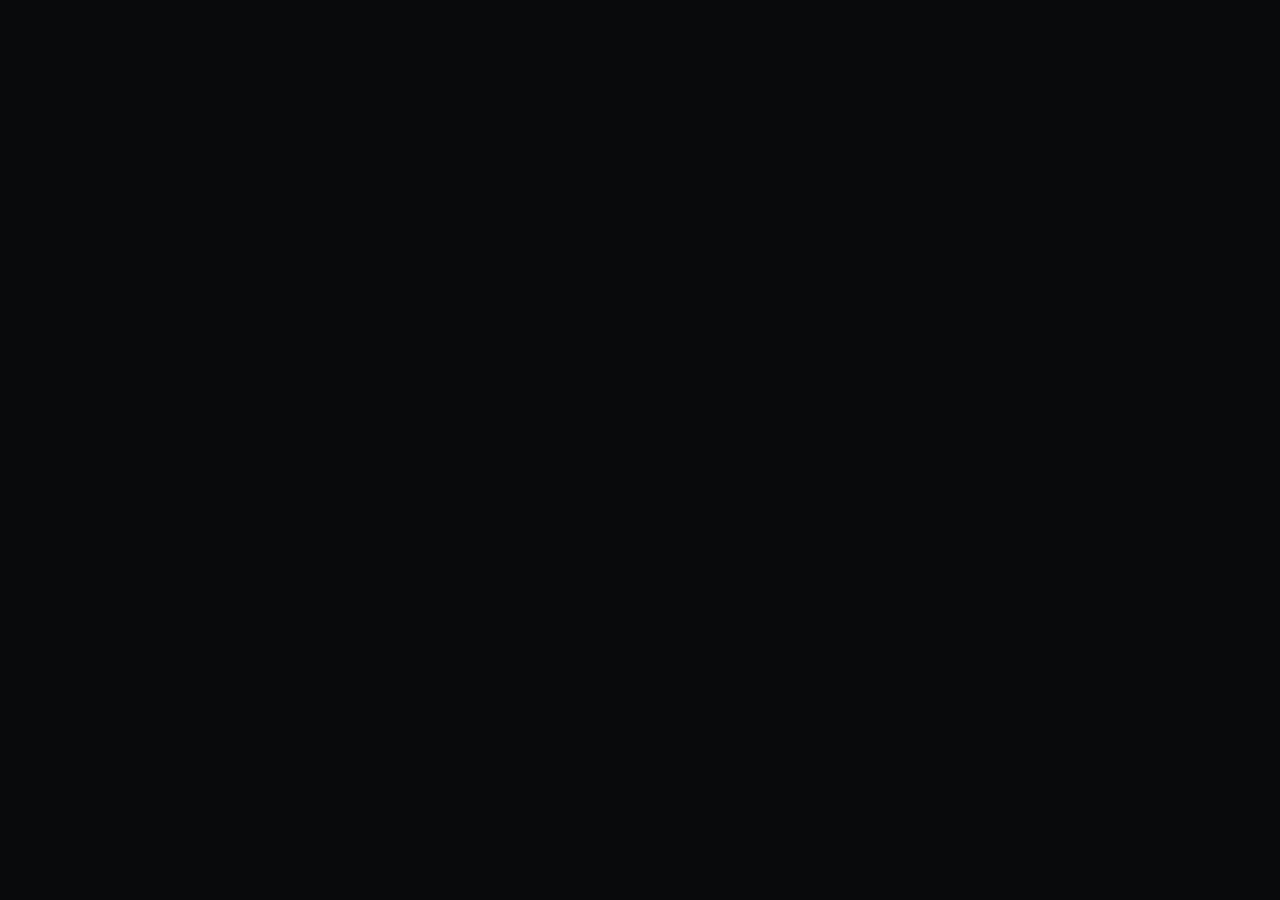
==== commit 537535bb: "Refresh corrected GitHub Pages bundle" ====
--- a/index.html
+++ b/index.html
@@ -24,7 +24,7 @@
   <meta name="twitter:title" content="Planetary Parfait — Immersive Planetary Exploration">
   <meta property="og:description" content="Collaborative planetary exploration in augmented and virtual reality, powered by JMARS.">
   <meta name="twitter:description" content="Collaborative planetary exploration in augmented and virtual reality, powered by JMARS.">
-  <script type="module" crossorigin src="./assets/index-DYXHhjIz.js"></script>
+  <script type="module" crossorigin src="./assets/index-DYXHhjIz.js?v=2"></script>
   <link rel="stylesheet" crossorigin href="./assets/index-Dbg-GapP.css">
 </head>
 
